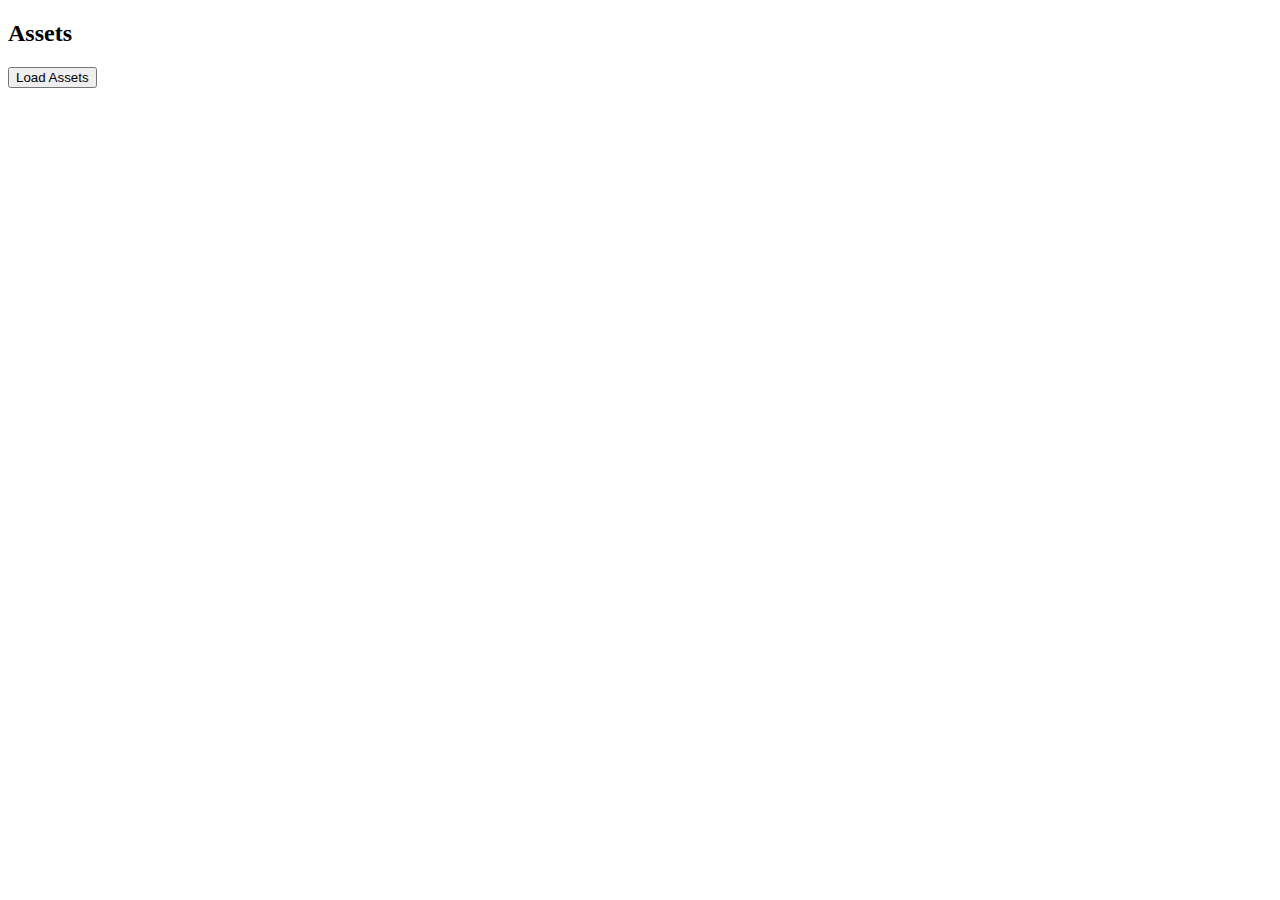
==== static/index.html @ f0427bb6 "stockr" ====
<!DOCTYPE html>
<html lang="en">
<head>
    <meta charset="UTF-8">
    <title>Stockr MVP</title>
</head>
<body>
    <h2>Assets</h2>
    <button onclick="fetchAssets()">Load Assets</button>
    <ul id="assetList"></ul>

    <script>
        async function fetchAssets() {
            let response = await fetch("/assets");
            let assets = await response.json();
            let list = document.getElementById("assetList");
            list.innerHTML = "";
            assets.forEach(asset => {
                let li = document.createElement("li");
                li.textContent = `${asset.name} - Owned by ${asset.owner}`;
                list.appendChild(li);
            });
        }
    </script>
</body>
</html>
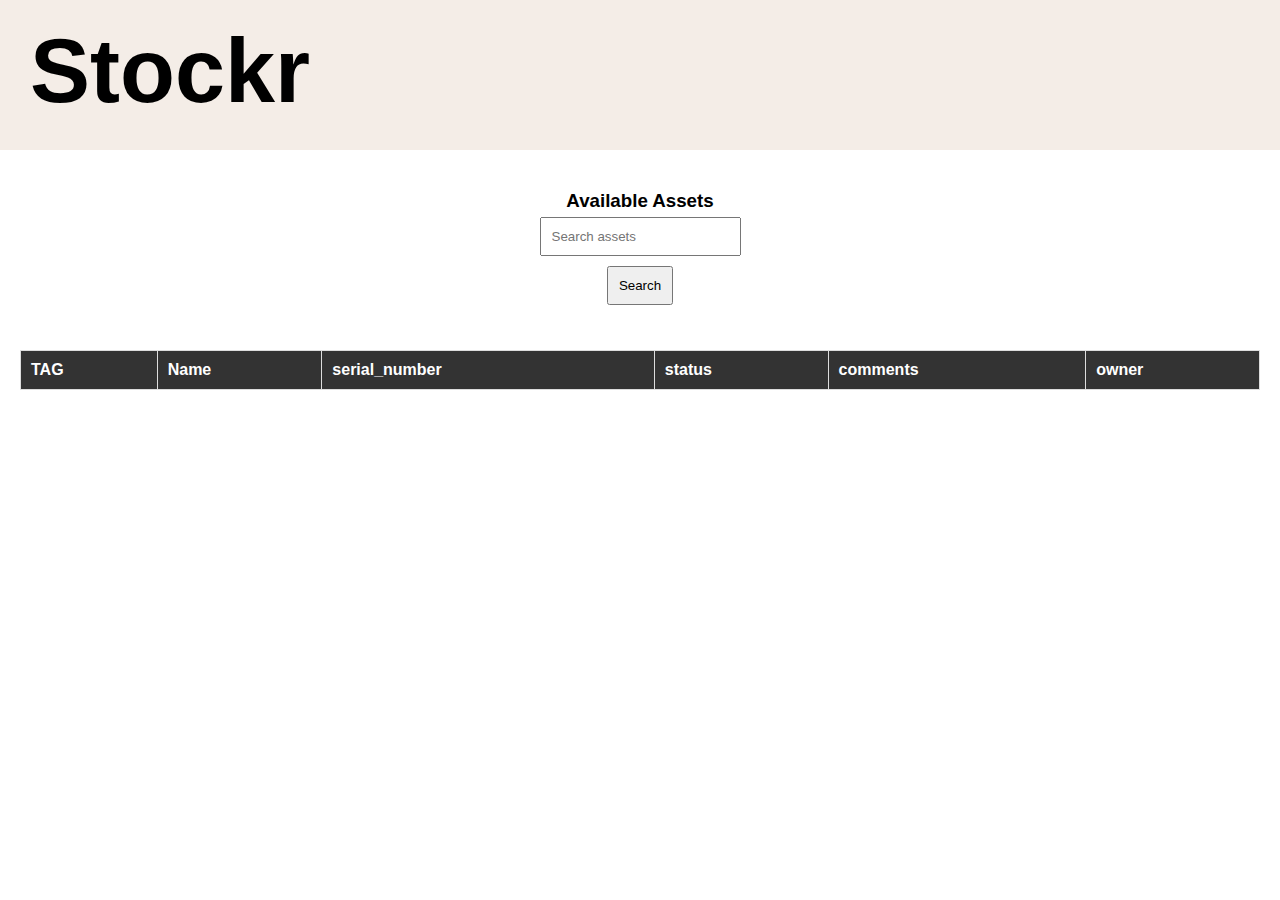
==== commit cb002cb5: "Frontend prototype finished." ====
--- a/static/index.html
+++ b/static/index.html
@@ -2,25 +2,82 @@
 <html lang="en">
 <head>
     <meta charset="UTF-8">
-    <title>Stockr MVP</title>
+    <meta name="viewport" content="width=device-width, initial-scale=1.0">
+    <title>Stockr - Dashboard</title>
+    <link rel="stylesheet" href="css/styles.css ">
 </head>
 <body>
-    <h2>Assets</h2>
-    <button onclick="fetchAssets()">Load Assets</button>
-    <ul id="assetList"></ul>
+    <header>
+        <div id="title">
+            <h2>
+                Stockr
+            </h2>
+        </div>
+    </header>
+    <main>
+        <h3>Available Assets</h3>
+        <input type="text" id="search" placeholder="Search assets" onkeyup="searchAssets()">
+        <button onclick="searchAssets()">Search</button>
+        
+        <div id="product">
+            <table>
+                <thead>
+                    <tr class="headtable">
+                        <th>TAG</th>
+                        <th>Name</th>
+                        <th>serial_number</th>
+                        <th>status</th>
+                        <th>comments</th>
+                        <th>owner</th>
+                    </tr>
+                </thead>
+                <tbody id="productTableBody">
+                </tbody>
+            </table>
+        </div>
+    </main>
 
-    <script>
-        async function fetchAssets() {
-            let response = await fetch("/assets");
-            let assets = await response.json();
-            let list = document.getElementById("assetList");
-            list.innerHTML = "";
-            assets.forEach(asset => {
-                let li = document.createElement("li");
-                li.textContent = `${asset.name} - Owned by ${asset.owner}`;
-                list.appendChild(li);
-            });
-        }
-    </script>
+    <div id="contextMenu" class="context-menu">
+        <ul>
+            <li onclick="transferAsset()">Transfer to outher owner</li>
+            <li onclick="viewHistory()">History</li>
+        </ul>
+    </div>
+
+    <div id="transferModal" class="modal">
+        <div class="modal-content">
+            <span class="close" onclick="closeModal()">&times;</span>
+            <h2>Asset Transfer</h2>
+            <div class="headermodal">
+                <p><strong>Owner: </strong> <span id="ownerName"></span></p>
+            </div>
+            
+                <h3>Select new owner:</h3>
+                <select id="newOwnerSelect"></select>
+                <h3>Select assets to transfer</h3>
+                <div id="assetsList"></div>
+            
+            <button onclick="confirmTransfer()">Confirm</button>
+        </div>
+    </div>
+
+    <div id="historyModal" class="modal">
+        <div class="historymodal-content">
+            <span class="close" onclick="closeModal()">&times;</span>
+            <h3>Transfer History</h3>
+                <table>
+                    <thead>
+                        <tr class="historyheadtable">
+                            <th>TAG</th>
+                            <th>Owner</th>
+                            <th>Date</th>
+                        </tr>
+                    </thead>
+                    <tbody id="historyList"></tbody>
+                </table>
+        </div>
+    </div>
+
+    <script src="js/script.js"></script>
 </body>
 </html>
--- a/static/css/styles.css
+++ b/static/css/styles.css
@@ -0,0 +1,183 @@
+*{
+    margin: 0;
+    padding: 0;
+    box-sizing: border-box;
+}
+
+body {
+    font-family: Arial, sans-serif;
+    text-align: center;
+}
+input, button {
+    padding: 10px;
+    margin: 5px;
+}
+
+header {
+    width: 100%;
+    height: 150px;
+    background: #F4EDE7;
+}
+
+main {
+    display: flex;
+    flex-direction: column;
+    justify-content: center;
+    align-items: center;
+    margin-top: 40px;
+}
+
+table {
+    width: 100%;
+    border-collapse: collapse;
+    background: white;
+    margin-top: 20px;
+}
+
+th, td {
+    padding: 10px;
+    border: 1px solid #ddd;
+    text-align: left;
+}
+
+#title {
+    display: flex;
+    justify-content: flex-start;
+    align-items: center;
+    color: #000;
+    font-size: 60px;
+    padding-top: 20px;
+    padding-left: 30px;
+}
+
+#product {
+    
+    display: flex;
+    justify-content: center;
+    width: 100%;
+    padding: 20px;
+    border-radius: 8px;
+    
+}
+
+#product tbody {
+    cursor: pointer;
+}
+
+#newOwnerSelect {
+    width: 20%;
+    height: 40px;
+    margin-top: 5px;
+    font-size: 16px;
+}
+
+#assetsList {
+    display: flex;
+    flex-direction: column;
+    justify-content: flex-start;
+    align-items: flex-start;
+
+    margin-top: 5px;
+    font-size: 16px;
+}
+
+.headtable {
+    background-color: #333;
+    color: white;
+}
+
+.context-menu {
+    display: none;
+    position: absolute;
+    background-color: white;
+    border: 1px solid #000;
+    box-shadow: 2px 2px 10px rgba(0,0,0, 0.2);
+    z-index: 1000;
+}
+
+.context-menu ul {
+    list-style: none;
+    padding: 0;
+    margin: 0;
+}
+
+.context-menu ul li {
+    padding: 10px 15px;
+    cursor: pointer;
+}
+
+.context-menu ul li:hover {
+    background-color: #f4f4f4;
+}
+
+.modal {
+    display: none;
+    position: fixed;
+    z-index: 1000;
+    left: 0;
+    top: 0;
+    width: 100%;
+    height: 100%;
+    background-color: rgba(0, 0, 0, 0.5);
+    display: flex;
+    justify-content: center;
+    align-items: center;
+}
+
+.modal-content {
+    display: flex;
+    flex-direction: column;
+    background: white;
+    padding: 20px;
+    border-radius: 8px;
+    width: 40%;
+    text-align: center;
+}
+
+.headermodal {
+    display: flex;
+    justify-content: flex-start;
+    margin-top: 20px;
+    gap: 10px;
+    font-size: 18px;
+}
+
+.modal-content h3 {
+    display: flex;
+    justify-content: flex-start;
+    margin-top: 15px;
+}
+
+.modal-content button {
+    width: 20%;
+    border-radius: 4px;
+    margin: 20px auto;
+    padding: 10px;
+    font-size: 16px;
+    display: block;
+}
+
+.historymodal-content{
+    display: flex;
+    flex-direction: column;
+    height: calc(60vh - 10px);
+    overflow-y: auto;
+    background: white;
+    padding: 20px;
+    border-radius: 8px;
+    width: 40%;
+    text-align: center;
+}
+
+.historyheadtable {
+    background-color: #333;
+    color: white;
+}
+
+.close {
+    display: flex;
+    justify-content: flex-end;
+    float: right;
+    font-size: 28px;
+    cursor: pointer;
+}